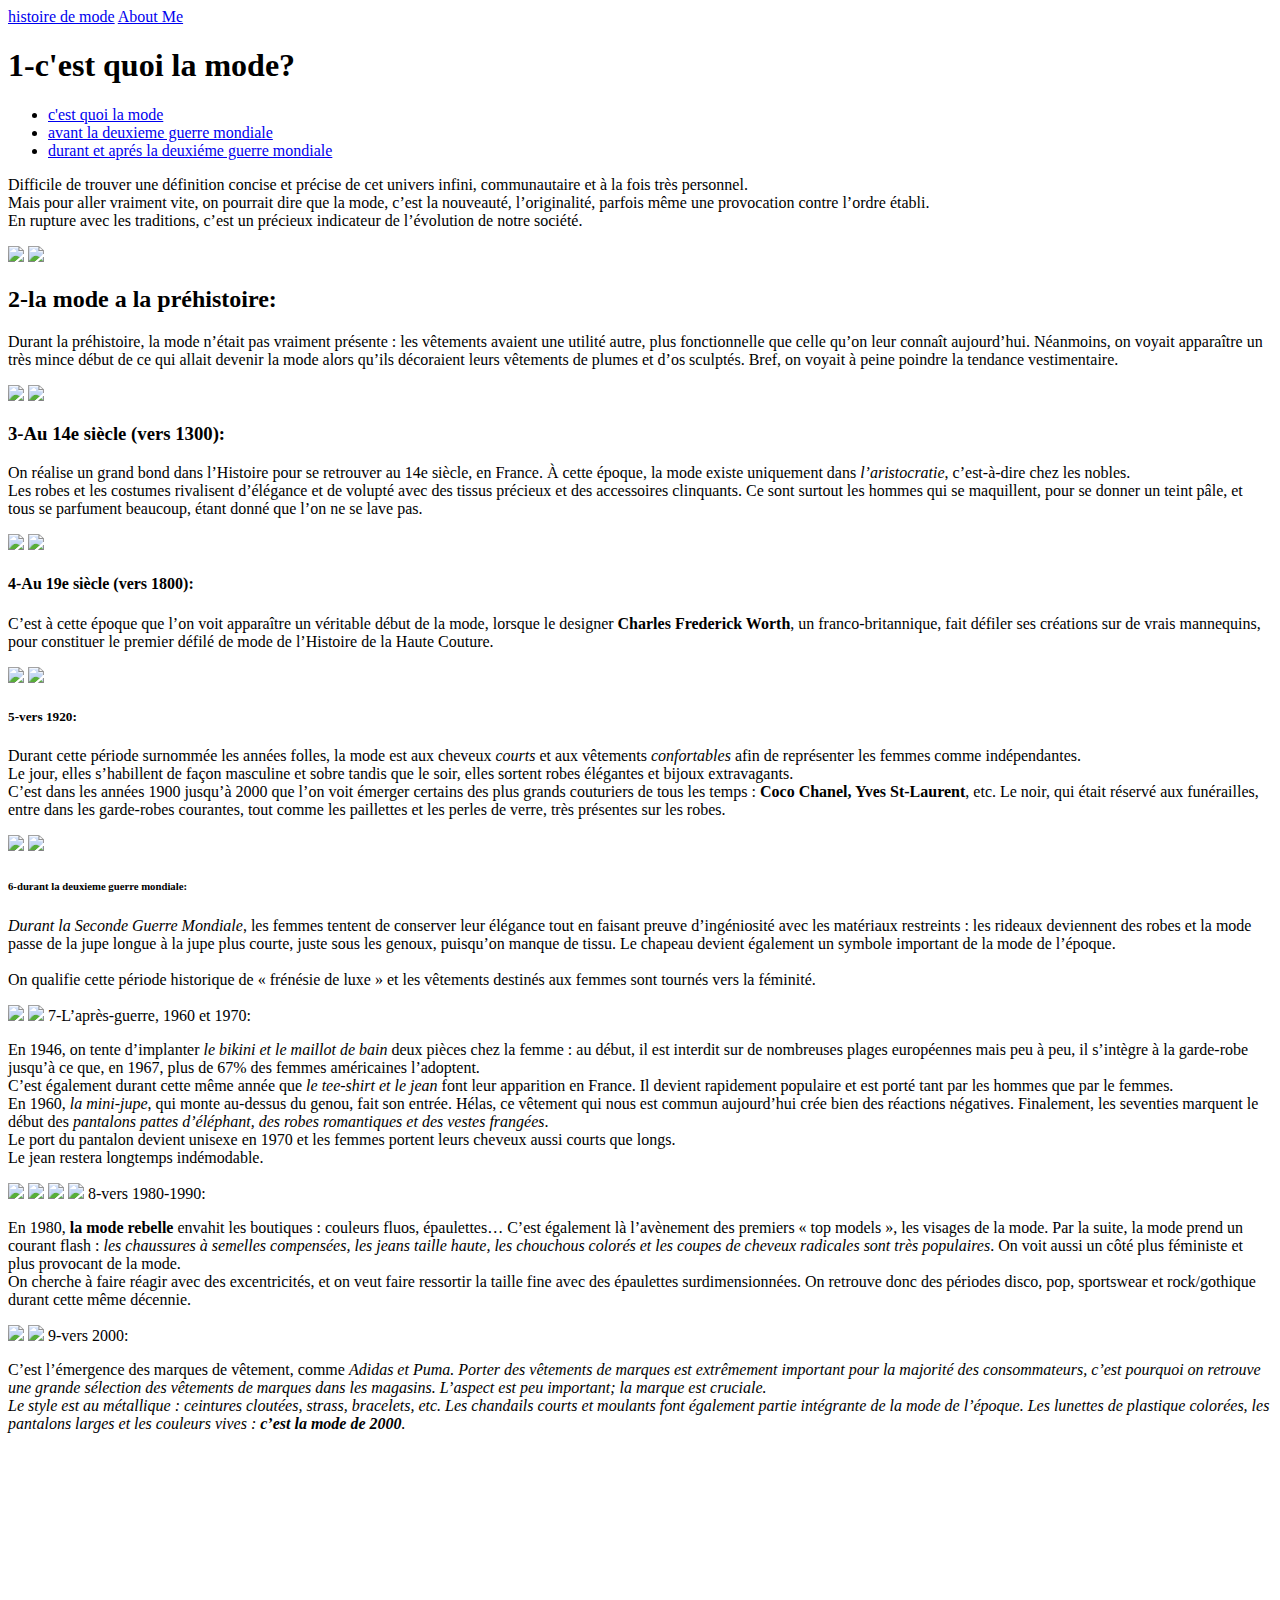
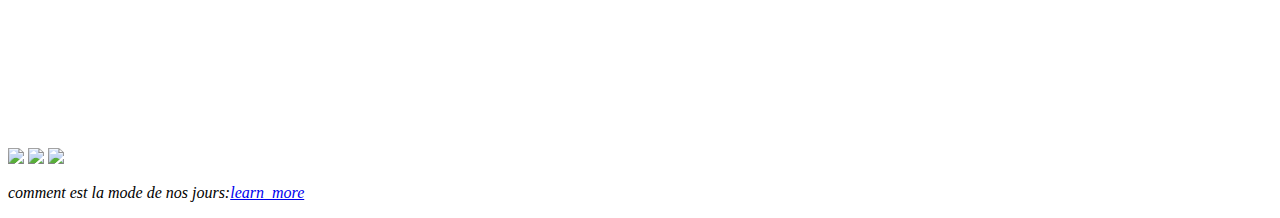
==== index.html @ 6320ea8c "file projet" ====
<!DOCTYPE html>
<html lang="fr" dir="ltr">
  <head>
    <meta charset="utf-8">
    <title>L'histoire de la mode</title>
  </head>
  <body>
    <a href="./index.html">histoire de mode</a>
    <a href="./aboutme.html">About Me</a>
      <div id="introduction">
      <h1>1-c'est quoi la mode?</h1>
      <ul>
 <li><a href="#introduction">c'est quoi la mode</a></li>
 <li><a href="#avant la deuxieme guerre mondiale">avant la deuxieme guerre mondiale</a></li>
 <li><a href="#durant et aprés la deuxiéme guerre mondiale">durant et aprés la deuxiéme guerre mondiale</a></li>
</ul>
<p>Difficile de trouver une définition concise et précise de cet univers infini, communautaire et à la fois très personnel.<br> Mais pour aller vraiment vite, on pourrait dire que la mode, c’est la nouveauté, l’originalité, parfois même une provocation contre l’ordre établi.<br> En rupture avec les traditions, c’est un précieux indicateur de l’évolution de notre société.</p>
  <img src="https://upload.wikimedia.org/wikipedia/commons/thumb/a/a3/Gisele_B%C3%BCndchen_at_the_Fashion_Rio_Inverno_2006.jpg/220px-Gisele_B%C3%BCndchen_at_the_Fashion_Rio_Inverno_2006.jpg">
  <img src="https://www.portaildelamode.com/wp-content/uploads/2016/05/portaildelamode-middlevertic-02-400x511.jpg">
</div>
 <div id="avant la deuxieme guerre mondiale">
<h2>2-la mode a la préhistoire:</h2>
<p>Durant la préhistoire, la mode n’était pas vraiment présente : les vêtements avaient une utilité autre, plus fonctionnelle que celle qu’on leur connaît aujourd’hui. Néanmoins, on voyait apparaître un très mince début de ce qui allait devenir la mode alors qu’ils décoraient leurs vêtements de plumes et d’os sculptés. Bref, on voyait à peine poindre la tendance vestimentaire.</p>
  <img src="https://www.portaildelamode.com/wp-content/uploads/2016/05/portaildelamode-middlevertic-82-400x511.jpg">
  <img src="https://www.portaildelamode.com/wp-content/uploads/2016/05/portaildelamode-middlevertic-81b-400x511.jpg">
<h3>3-Au 14e siècle (vers 1300):</h3>
<p>On réalise un grand bond dans l’Histoire pour se retrouver au 14e siècle, en France. À cette époque, la mode existe uniquement dans <em>l’aristocratie</em>, c’est-à-dire chez les nobles.<br> Les robes et les costumes rivalisent d’élégance et de volupté avec des tissus précieux et des accessoires clinquants. Ce sont surtout les hommes qui se maquillent, pour se donner un teint pâle, et tous se parfument beaucoup, étant donné que l’on ne se lave pas.</p>
  <img src="https://www.portaildelamode.com/wp-content/uploads/2016/05/portaildelamode-middlevertic-83-400x511.jpg">
  <img src="https://www.portaildelamode.com/wp-content/uploads/2016/05/portaildelamode-middlevertic-84-400x511.jpg">
<h4>4-Au 19e siècle (vers 1800):</h4>
<p>C’est à cette époque que l’on voit apparaître un véritable début de la mode, lorsque le designer <strong>Charles Frederick Worth</strong>, un franco-britannique, fait défiler ses créations sur de vrais mannequins, pour constituer le premier défilé de mode de l’Histoire de la Haute Couture.</p>
  <img src="https://blogues.csaffluents.qc.ca/corbeil-journal/files/2019/03/220px-1880s-fashions-overview.jpg">
  <img src="https://upload.wikimedia.org/wikipedia/commons/thumb/9/9e/Henri_Gervex_Portrait_Mlle_Valtesse_de_la_Bigne.jpg/100px-Henri_Gervex_Portrait_Mlle_Valtesse_de_la_Bigne.jpg">
<h5>5-vers 1920:</h5>
<p>Durant cette période surnommée les années folles, la mode est aux cheveux <em>courts</em> et aux vêtements<em> confortables</em> afin de représenter les femmes comme indépendantes.<br> Le jour, elles s’habillent de façon masculine et sobre tandis que le soir, elles sortent robes élégantes et bijoux extravagants.<br> C’est dans les années 1900 jusqu’à 2000 que l’on voit émerger certains des plus grands couturiers de tous les temps : <strong>Coco Chanel, Yves St-Laurent</strong>, etc. Le noir, qui était réservé aux funérailles, entre dans les garde-robes courantes, tout comme les paillettes et les perles de verre, très présentes sur les robes.</p>
<img src="https://blogues.csaffluents.qc.ca/corbeil-journal/files/2019/03/Mode-annees-20-charleston-221x300.jpg">
<img src="https://upload.wikimedia.org/wikipedia/commons/1/14/LE_NEOS1909.jpg">
</div>
  <div id="durant et aprés la deuxiéme guerre mondiale">
<h6>6-durant la deuxieme guerre mondiale:</h6>
<p><em>Durant la Seconde Guerre Mondiale</em>, les femmes tentent de conserver leur élégance tout en faisant preuve d’ingéniosité avec les matériaux restreints : les rideaux deviennent des robes et la mode passe de la jupe longue à la jupe plus courte, juste sous les genoux, puisqu’on manque de tissu. Le chapeau devient également un symbole important de la mode de l’époque.<br><br> On qualifie cette période historique de « frénésie de luxe » et les vêtements destinés aux femmes sont tournés vers la féminité.</p>
<img src="http://ekladata.com/CJAVsxNLx7QJKCA4Ieg1YluGiws.jpg">
<img src="http://strabic.fr/IMG/jpg/mode-recyclage_b.jpg">
<h7>7-L’après-guerre, 1960 et 1970:</h7>
<p>En 1946, on tente d’implanter<em> le bikini et le maillot de bain</em> deux pièces chez la femme : au début, il est interdit sur de nombreuses plages européennes mais peu à peu, il s’intègre à la garde-robe jusqu’à ce que, en 1967, plus de 67% des femmes américaines l’adoptent.<br> C’est également durant cette même année que <em>le tee-shirt et le jean</em> font leur apparition en France. Il devient rapidement populaire et est porté tant par les hommes que par le femmes.<br> En 1960, <em>la mini-jupe</em>, qui monte au-dessus du genou, fait son entrée. Hélas, ce vêtement qui nous est commun aujourd’hui crée bien des réactions négatives. Finalement, les seventies marquent le début des<em> pantalons pattes d’éléphant, des robes romantiques et des vestes frangées</em>.<br> Le port du pantalon devient unisexe en 1970 et les femmes portent leurs cheveux aussi courts que longs.<br> Le jean restera longtemps indémodable.</p>
 <img src="https://i.pinimg.com/originals/ef/c1/19/efc1192dbd45b31849ffb6abbc725c7a.jpg">
 <img src="https://i.pinimg.com/originals/eb/ff/13/ebff13030d7e9e8c82fceb66494fb05b.jpg">
 <img src="https://i.pinimg.com/originals/f4/f3/13/f4f313f61b1991c44a7eb7933e3dcf00.jpg">
 <img src="https://www.fiftiesweb.com/fashion/bathing-suits-mw-65.jpg">
<h8>8-vers 1980-1990:</h8>
<p>En 1980,<strong> la mode rebelle</strong> envahit les boutiques : couleurs fluos, épaulettes… C’est également là l’avènement des premiers « top models », les visages de la mode. Par la suite, la mode prend un courant flash :<em> les chaussures à semelles compensées, les jeans taille haute, les chouchous colorés et les coupes de cheveux radicales sont très populaires</em>. On voit aussi un côté plus féministe et plus provocant de la mode.<br> On cherche à faire réagir avec des excentricités, et on veut faire ressortir la taille fine avec des épaulettes surdimensionnées. On retrouve donc des périodes disco, pop, sportswear et rock/gothique durant cette même décennie.</p>
<img src="https://i.pinimg.com/236x/77/b1/b0/77b1b01c2eee9dcb32606a9c2c1bad8c--s-fashion-women-s-fashion-trends.jpg">
<img src="https://i.pinimg.com/originals/a2/39/e0/a239e053609df36d0be4c0955b9274a0.jpg">
<h9>9-vers 2000:</h9>
<p>C’est l’émergence des marques de vêtement, comme <em>Adidas et Puma<em>. Porter des vêtements de marques est extrêmement important pour la majorité des consommateurs, c’est pourquoi on retrouve une grande sélection des vêtements de marques dans les magasins. L’aspect est peu important; la marque est cruciale.<br> Le style est au métallique : ceintures cloutées, strass, bracelets, etc. Les chandails courts et moulants font également partie intégrante de la mode de l’époque. Les lunettes de plastique colorées, les pantalons larges et les couleurs vives :<strong> c’est la mode de 2000</strong>.</p>
  <img src="https://static1.puretrend.com/articles/9/11/04/89/@/1292882-ah-les-annees-2000-une-drole-580x0-4.jpg">
  <img src="https://i.pinimg.com/originals/3d/13/41/3d13412ac76b7617a650f337573aa4cc.jpg">
  <img src="https://o3.llb.be/image/thumb/5343b8973570aae038b0ff6b.jpg">
    <iframe width="560" height="315" src="https://www.youtube.com/embed/M4z90wlwYs8" frameborder="0" allow="accelerometer; autoplay; clipboard-write; encrypted-media; gyroscope; picture-in-picture" allowfullscreen></iframe>
   <p>comment est la mode de nos jours:<a href="C:\Users\User\Desktop\webdesign\projet\la_mode_de_nos_jour.html" target="_blank">learn_more </a>
</div>
</body>
</html>
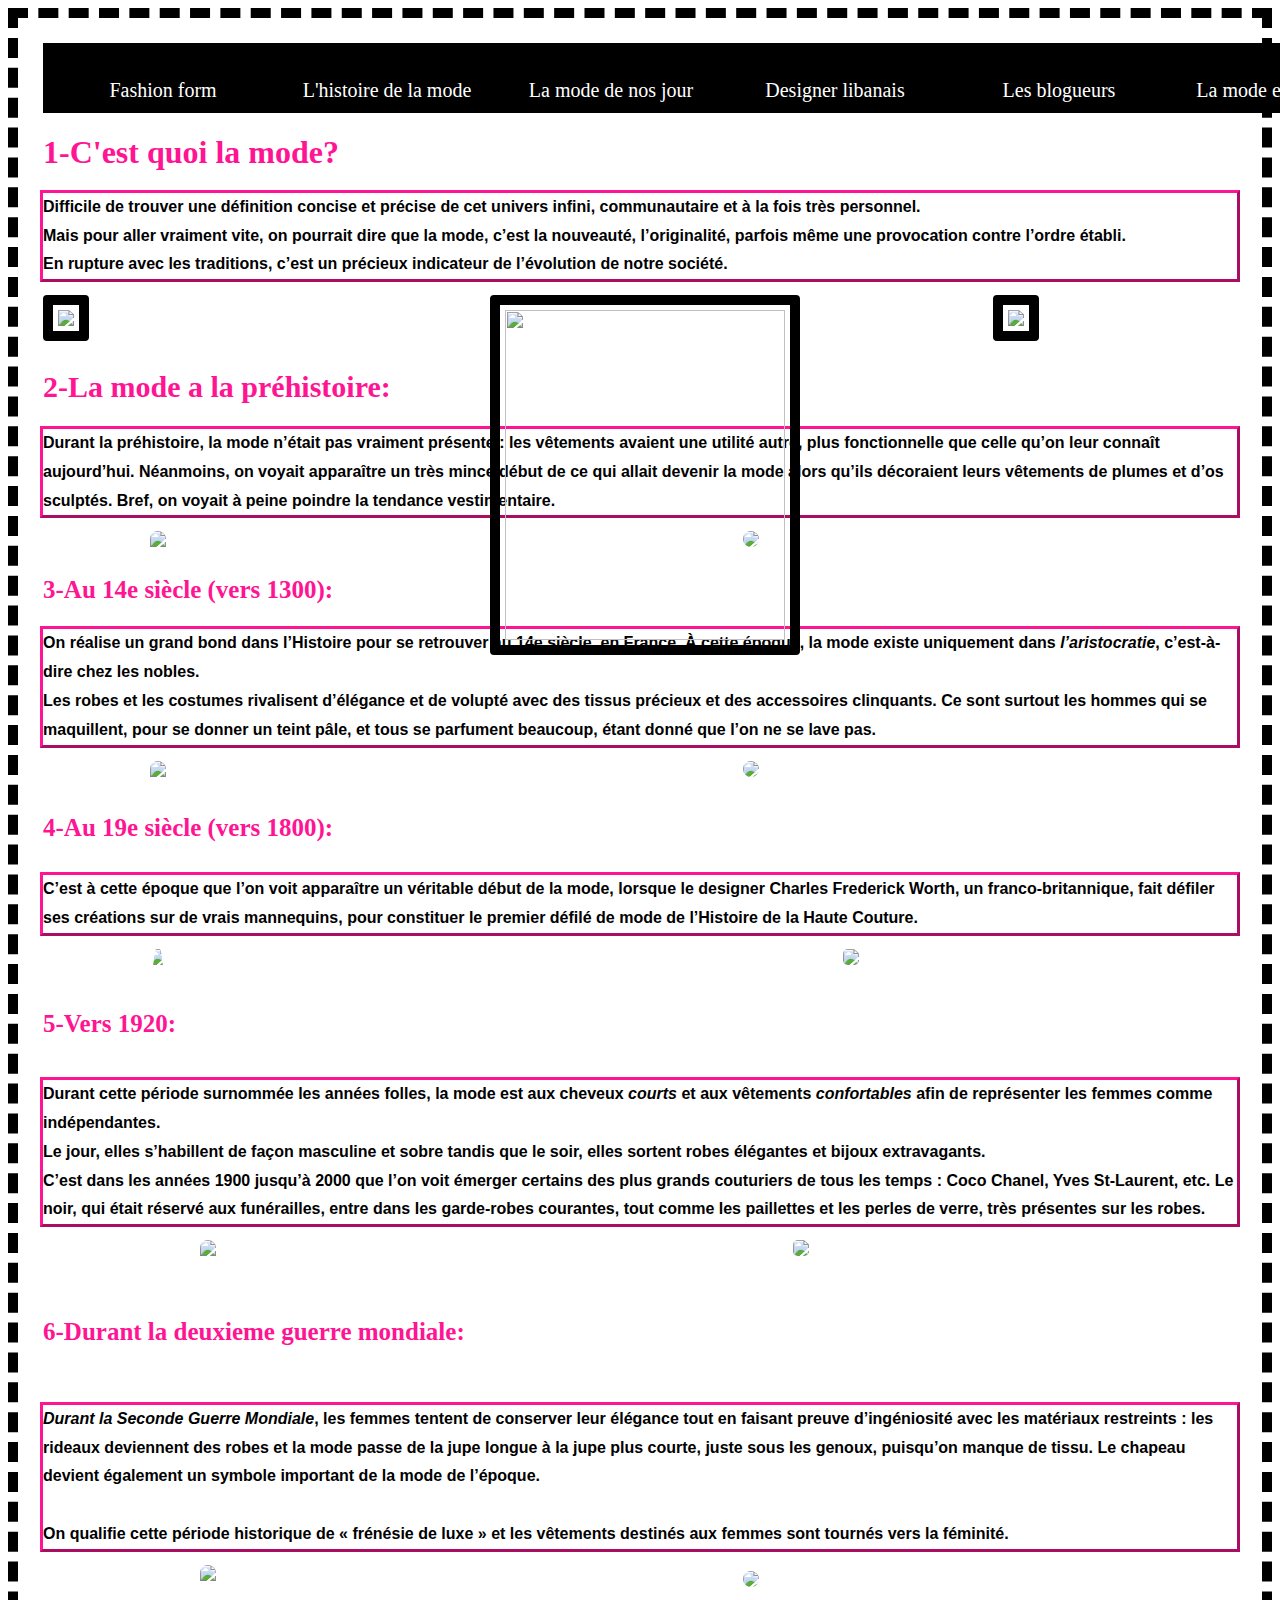
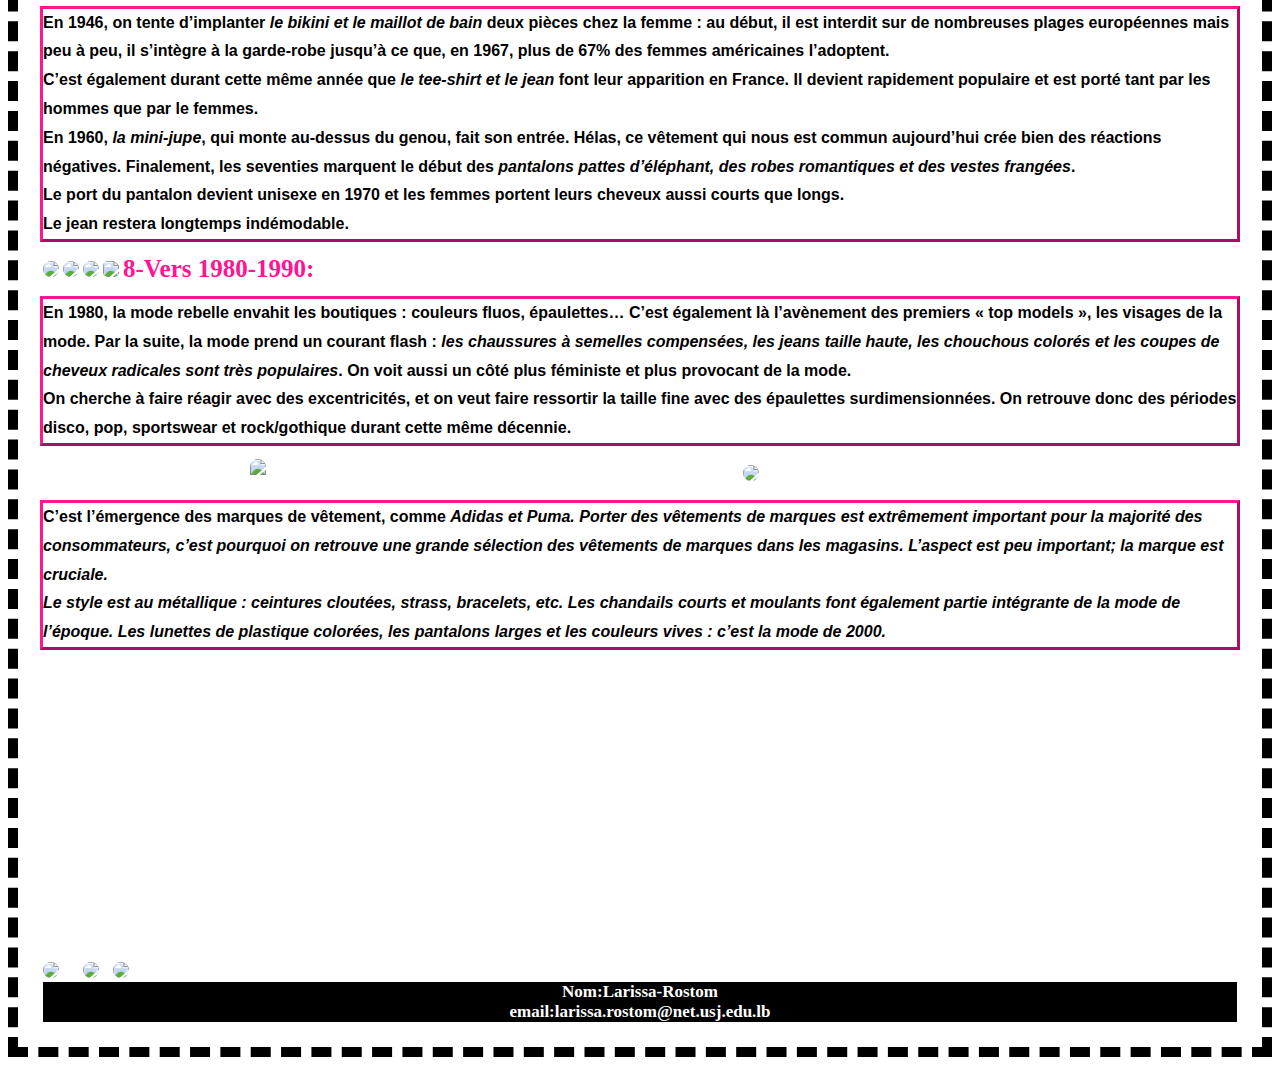
==== commit c8f012f4: "4-23-2021" ====
--- a/index.html
+++ b/index.html
@@ -4,60 +4,69 @@
     <meta charset="utf-8">
     <title>L'histoire de la mode</title>
   </head>
-  <body>
-    <a href="./index.html">histoire de mode</a>
-    <a href="./aboutme.html">About Me</a>
+  <link href="style.css" type="text/css" rel="stylesheet">
+ <link href='https://fonts.googleapis.com/css?family=Roboto:400,300,500,100' rel='stylesheet' type='text/css'>
+     <link href="./css/style.css" rel="stylesheet">
+     <link rel="stylesheet" href="./css/image.css">
+     <link rel="stylesheet" href="./css/menu.css">
+     <link rel="stylesheet" href="./css/footer.css">
+  <body style="background-image: url(https://encrypted-tbn0.gstatic.com/images?q=tbn:ANd9GcRqnEen-oAqnzIz3JA8DMkNshz94LvgZEjIWQ&usqp=CAU) ; background-repeat: no-repeat ; background-size: cover">
       <div id="introduction">
-      <h1>1-c'est quoi la mode?</h1>
-      <ul>
- <li><a href="#introduction">c'est quoi la mode</a></li>
- <li><a href="#avant la deuxieme guerre mondiale">avant la deuxieme guerre mondiale</a></li>
- <li><a href="#durant et aprés la deuxiéme guerre mondiale">durant et aprés la deuxiéme guerre mondiale</a></li>
-</ul>
-<p>Difficile de trouver une définition concise et précise de cet univers infini, communautaire et à la fois très personnel.<br> Mais pour aller vraiment vite, on pourrait dire que la mode, c’est la nouveauté, l’originalité, parfois même une provocation contre l’ordre établi.<br> En rupture avec les traditions, c’est un précieux indicateur de l’évolution de notre société.</p>
-  <img src="https://upload.wikimedia.org/wikipedia/commons/thumb/a/a3/Gisele_B%C3%BCndchen_at_the_Fashion_Rio_Inverno_2006.jpg/220px-Gisele_B%C3%BCndchen_at_the_Fashion_Rio_Inverno_2006.jpg">
-  <img src="https://www.portaildelamode.com/wp-content/uploads/2016/05/portaildelamode-middlevertic-02-400x511.jpg">
+    <nav>
+      <ul id="mon_menu">
+        <li><a href="form.html">Fashion form</a><li>
+        <li><a href="index.html">L'histoire de la mode</a><li>
+        <li><a href="la_mode_de_nos_jour.html">La mode de nos jour</a><li>
+        <li><a href="designer_libanais.html">Designer libanais</a><li>
+        <li><a href="les_blogueurs.html">Les blogueurs</a><li>
+        <li><a href="la_mode_et_les_jeunes.html">La mode et les jeunes</a><li>
+    </nav>
+     <h1 id="h1" style="color:deeppink">1-C'est quoi la mode? <strong></h1>
+<p style="font-family: Arial, Helvetica, sans-serif;">Difficile de trouver une définition concise et précise de cet univers infini, communautaire et à la fois très personnel.<br> Mais pour aller vraiment vite, on pourrait dire que la mode, c’est la nouveauté, l’originalité, parfois même une provocation contre l’ordre établi.<br> En rupture avec les traditions, c’est un précieux indicateur de l’évolution de notre société.</p>
+  <img id="img1" src="https://upload.wikimedia.org/wikipedia/commons/thumb/a/a3/Gisele_B%C3%BCndchen_at_the_Fashion_Rio_Inverno_2006.jpg/220px-Gisele_B%C3%BCndchen_at_the_Fashion_Rio_Inverno_2006.jpg">
+  <img id="img2" src="https://hips.hearstapps.com/hmg-prod.s3.amazonaws.com/images/index2-1583967114.png?crop=0.502xw:1.00xh;0.0261xw,0&resize=640:*">
+  <img id="img3" src="https://www.portaildelamode.com/wp-content/uploads/2016/05/portaildelamode-middlevertic-02-400x511.jpg">
 </div>
  <div id="avant la deuxieme guerre mondiale">
-<h2>2-la mode a la préhistoire:</h2>
-<p>Durant la préhistoire, la mode n’était pas vraiment présente : les vêtements avaient une utilité autre, plus fonctionnelle que celle qu’on leur connaît aujourd’hui. Néanmoins, on voyait apparaître un très mince début de ce qui allait devenir la mode alors qu’ils décoraient leurs vêtements de plumes et d’os sculptés. Bref, on voyait à peine poindre la tendance vestimentaire.</p>
-  <img src="https://www.portaildelamode.com/wp-content/uploads/2016/05/portaildelamode-middlevertic-82-400x511.jpg">
-  <img src="https://www.portaildelamode.com/wp-content/uploads/2016/05/portaildelamode-middlevertic-81b-400x511.jpg">
+<h2 style="color:deeppink ; font-size:30px">2-La mode a la préhistoire:</h2>
+<p style="font-family: Arial, Helvetica, sans-serif;" >Durant la préhistoire, la mode n’était pas vraiment présente : les vêtements avaient une utilité autre, plus fonctionnelle que celle qu’on leur connaît aujourd’hui. Néanmoins, on voyait apparaître un très mince début de ce qui allait devenir la mode alors qu’ils décoraient leurs vêtements de plumes et d’os sculptés. Bref, on voyait à peine poindre la tendance vestimentaire.</p>
+  <img id="img4"src="https://www.portaildelamode.com/wp-content/uploads/2016/05/portaildelamode-middlevertic-82-400x511.jpg">
+  <img id="img5"src="https://www.portaildelamode.com/wp-content/uploads/2016/05/portaildelamode-middlevertic-81b-400x511.jpg">
 <h3>3-Au 14e siècle (vers 1300):</h3>
-<p>On réalise un grand bond dans l’Histoire pour se retrouver au 14e siècle, en France. À cette époque, la mode existe uniquement dans <em>l’aristocratie</em>, c’est-à-dire chez les nobles.<br> Les robes et les costumes rivalisent d’élégance et de volupté avec des tissus précieux et des accessoires clinquants. Ce sont surtout les hommes qui se maquillent, pour se donner un teint pâle, et tous se parfument beaucoup, étant donné que l’on ne se lave pas.</p>
-  <img src="https://www.portaildelamode.com/wp-content/uploads/2016/05/portaildelamode-middlevertic-83-400x511.jpg">
-  <img src="https://www.portaildelamode.com/wp-content/uploads/2016/05/portaildelamode-middlevertic-84-400x511.jpg">
+<p style="font-family: Arial, Helvetica, sans-serif;">On réalise un grand bond dans l’Histoire pour se retrouver au 14e siècle, en France. À cette époque, la mode existe uniquement dans <em>l’aristocratie</em>, c’est-à-dire chez les nobles.<br> Les robes et les costumes rivalisent d’élégance et de volupté avec des tissus précieux et des accessoires clinquants. Ce sont surtout les hommes qui se maquillent, pour se donner un teint pâle, et tous se parfument beaucoup, étant donné que l’on ne se lave pas.</p>
+  <img id="img6"src="https://www.portaildelamode.com/wp-content/uploads/2016/05/portaildelamode-middlevertic-83-400x511.jpg">
+  <img id="img7"src="https://www.portaildelamode.com/wp-content/uploads/2016/05/portaildelamode-middlevertic-84-400x511.jpg">
 <h4>4-Au 19e siècle (vers 1800):</h4>
-<p>C’est à cette époque que l’on voit apparaître un véritable début de la mode, lorsque le designer <strong>Charles Frederick Worth</strong>, un franco-britannique, fait défiler ses créations sur de vrais mannequins, pour constituer le premier défilé de mode de l’Histoire de la Haute Couture.</p>
-  <img src="https://blogues.csaffluents.qc.ca/corbeil-journal/files/2019/03/220px-1880s-fashions-overview.jpg">
-  <img src="https://upload.wikimedia.org/wikipedia/commons/thumb/9/9e/Henri_Gervex_Portrait_Mlle_Valtesse_de_la_Bigne.jpg/100px-Henri_Gervex_Portrait_Mlle_Valtesse_de_la_Bigne.jpg">
-<h5>5-vers 1920:</h5>
-<p>Durant cette période surnommée les années folles, la mode est aux cheveux <em>courts</em> et aux vêtements<em> confortables</em> afin de représenter les femmes comme indépendantes.<br> Le jour, elles s’habillent de façon masculine et sobre tandis que le soir, elles sortent robes élégantes et bijoux extravagants.<br> C’est dans les années 1900 jusqu’à 2000 que l’on voit émerger certains des plus grands couturiers de tous les temps : <strong>Coco Chanel, Yves St-Laurent</strong>, etc. Le noir, qui était réservé aux funérailles, entre dans les garde-robes courantes, tout comme les paillettes et les perles de verre, très présentes sur les robes.</p>
-<img src="https://blogues.csaffluents.qc.ca/corbeil-journal/files/2019/03/Mode-annees-20-charleston-221x300.jpg">
-<img src="https://upload.wikimedia.org/wikipedia/commons/1/14/LE_NEOS1909.jpg">
+<p style="font-family: Arial, Helvetica, sans-serif;">C’est à cette époque que l’on voit apparaître un véritable début de la mode, lorsque le designer <strong>Charles Frederick Worth</strong>, un franco-britannique, fait défiler ses créations sur de vrais mannequins, pour constituer le premier défilé de mode de l’Histoire de la Haute Couture.</p>
+  <img id="img8"src="https://i.pinimg.com/originals/38/29/cd/3829cd3840dda4f5b784d207065d6eac.jpg">
+  <img id="img9"src="https://i.pinimg.com/236x/e4/a8/a3/e4a8a3df529bbb2fd00e1da945ac6380.jpg">
+<h5>5-Vers 1920:</h5>
+<p style="font-family: Arial, Helvetica, sans-serif;">Durant cette période surnommée les années folles, la mode est aux cheveux <em>courts</em> et aux vêtements<em> confortables</em> afin de représenter les femmes comme indépendantes.<br> Le jour, elles s’habillent de façon masculine et sobre tandis que le soir, elles sortent robes élégantes et bijoux extravagants.<br> C’est dans les années 1900 jusqu’à 2000 que l’on voit émerger certains des plus grands couturiers de tous les temps : <strong>Coco Chanel, Yves St-Laurent</strong>, etc. Le noir, qui était réservé aux funérailles, entre dans les garde-robes courantes, tout comme les paillettes et les perles de verre, très présentes sur les robes.</p>
+<img id="img10"src="https://blogues.csaffluents.qc.ca/corbeil-journal/files/2019/03/Mode-annees-20-charleston-221x300.jpg">
+<img id="img11"src="https://upload.wikimedia.org/wikipedia/commons/1/14/LE_NEOS1909.jpg">
 </div>
   <div id="durant et aprés la deuxiéme guerre mondiale">
-<h6>6-durant la deuxieme guerre mondiale:</h6>
-<p><em>Durant la Seconde Guerre Mondiale</em>, les femmes tentent de conserver leur élégance tout en faisant preuve d’ingéniosité avec les matériaux restreints : les rideaux deviennent des robes et la mode passe de la jupe longue à la jupe plus courte, juste sous les genoux, puisqu’on manque de tissu. Le chapeau devient également un symbole important de la mode de l’époque.<br><br> On qualifie cette période historique de « frénésie de luxe » et les vêtements destinés aux femmes sont tournés vers la féminité.</p>
-<img src="http://ekladata.com/CJAVsxNLx7QJKCA4Ieg1YluGiws.jpg">
-<img src="http://strabic.fr/IMG/jpg/mode-recyclage_b.jpg">
-<h7>7-L’après-guerre, 1960 et 1970:</h7>
-<p>En 1946, on tente d’implanter<em> le bikini et le maillot de bain</em> deux pièces chez la femme : au début, il est interdit sur de nombreuses plages européennes mais peu à peu, il s’intègre à la garde-robe jusqu’à ce que, en 1967, plus de 67% des femmes américaines l’adoptent.<br> C’est également durant cette même année que <em>le tee-shirt et le jean</em> font leur apparition en France. Il devient rapidement populaire et est porté tant par les hommes que par le femmes.<br> En 1960, <em>la mini-jupe</em>, qui monte au-dessus du genou, fait son entrée. Hélas, ce vêtement qui nous est commun aujourd’hui crée bien des réactions négatives. Finalement, les seventies marquent le début des<em> pantalons pattes d’éléphant, des robes romantiques et des vestes frangées</em>.<br> Le port du pantalon devient unisexe en 1970 et les femmes portent leurs cheveux aussi courts que longs.<br> Le jean restera longtemps indémodable.</p>
- <img src="https://i.pinimg.com/originals/ef/c1/19/efc1192dbd45b31849ffb6abbc725c7a.jpg">
- <img src="https://i.pinimg.com/originals/eb/ff/13/ebff13030d7e9e8c82fceb66494fb05b.jpg">
- <img src="https://i.pinimg.com/originals/f4/f3/13/f4f313f61b1991c44a7eb7933e3dcf00.jpg">
- <img src="https://www.fiftiesweb.com/fashion/bathing-suits-mw-65.jpg">
-<h8>8-vers 1980-1990:</h8>
-<p>En 1980,<strong> la mode rebelle</strong> envahit les boutiques : couleurs fluos, épaulettes… C’est également là l’avènement des premiers « top models », les visages de la mode. Par la suite, la mode prend un courant flash :<em> les chaussures à semelles compensées, les jeans taille haute, les chouchous colorés et les coupes de cheveux radicales sont très populaires</em>. On voit aussi un côté plus féministe et plus provocant de la mode.<br> On cherche à faire réagir avec des excentricités, et on veut faire ressortir la taille fine avec des épaulettes surdimensionnées. On retrouve donc des périodes disco, pop, sportswear et rock/gothique durant cette même décennie.</p>
-<img src="https://i.pinimg.com/236x/77/b1/b0/77b1b01c2eee9dcb32606a9c2c1bad8c--s-fashion-women-s-fashion-trends.jpg">
-<img src="https://i.pinimg.com/originals/a2/39/e0/a239e053609df36d0be4c0955b9274a0.jpg">
-<h9>9-vers 2000:</h9>
-<p>C’est l’émergence des marques de vêtement, comme <em>Adidas et Puma<em>. Porter des vêtements de marques est extrêmement important pour la majorité des consommateurs, c’est pourquoi on retrouve une grande sélection des vêtements de marques dans les magasins. L’aspect est peu important; la marque est cruciale.<br> Le style est au métallique : ceintures cloutées, strass, bracelets, etc. Les chandails courts et moulants font également partie intégrante de la mode de l’époque. Les lunettes de plastique colorées, les pantalons larges et les couleurs vives :<strong> c’est la mode de 2000</strong>.</p>
-  <img src="https://static1.puretrend.com/articles/9/11/04/89/@/1292882-ah-les-annees-2000-une-drole-580x0-4.jpg">
-  <img src="https://i.pinimg.com/originals/3d/13/41/3d13412ac76b7617a650f337573aa4cc.jpg">
-  <img src="https://o3.llb.be/image/thumb/5343b8973570aae038b0ff6b.jpg">
+<h6>6-Durant la deuxieme guerre mondiale:</h6>
+<p style="font-family: Arial, Helvetica, sans-serif;"><em>Durant la Seconde Guerre Mondiale</em>, les femmes tentent de conserver leur élégance tout en faisant preuve d’ingéniosité avec les matériaux restreints : les rideaux deviennent des robes et la mode passe de la jupe longue à la jupe plus courte, juste sous les genoux, puisqu’on manque de tissu. Le chapeau devient également un symbole important de la mode de l’époque.<br><br> On qualifie cette période historique de « frénésie de luxe » et les vêtements destinés aux femmes sont tournés vers la féminité.</p>
+<img id="img12"src="http://ekladata.com/CJAVsxNLx7QJKCA4Ieg1YluGiws.jpg">
+<img id="img13"src="http://strabic.fr/IMG/jpg/mode-recyclage_b.jpg">
+  <h7 style="position:relative; right:500px;bottom:-5px">7-L’après-guerre, 1960 et 1970:</h7>
+<p style="font-family: Arial, Helvetica, sans-serif;">En 1946, on tente d’implanter<em> le bikini et le maillot de bain</em> deux pièces chez la femme : au début, il est interdit sur de nombreuses plages européennes mais peu à peu, il s’intègre à la garde-robe jusqu’à ce que, en 1967, plus de 67% des femmes américaines l’adoptent.<br> C’est également durant cette même année que <em>le tee-shirt et le jean</em> font leur apparition en France. Il devient rapidement populaire et est porté tant par les hommes que par le femmes.<br> En 1960, <em>la mini-jupe</em>, qui monte au-dessus du genou, fait son entrée. Hélas, ce vêtement qui nous est commun aujourd’hui crée bien des réactions négatives. Finalement, les seventies marquent le début des<em> pantalons pattes d’éléphant, des robes romantiques et des vestes frangées</em>.<br> Le port du pantalon devient unisexe en 1970 et les femmes portent leurs cheveux aussi courts que longs.<br> Le jean restera longtemps indémodable.</p>
+ <img id="img14"src="https://i.pinimg.com/originals/ef/c1/19/efc1192dbd45b31849ffb6abbc725c7a.jpg">
+ <img id="img15" src="https://i.pinimg.com/originals/eb/ff/13/ebff13030d7e9e8c82fceb66494fb05b.jpg">
+ <img id="img16"src="https://i.pinimg.com/originals/f4/f3/13/f4f313f61b1991c44a7eb7933e3dcf00.jpg">
+ <img id="img17"src="https://imgc.allpostersimages.com/img/print/u-g-PWGKNJ0.jpg?w=550&h=550&p=0">
+<h8>8-Vers 1980-1990:</h8>
+<p style="font-family: Arial, Helvetica, sans-serif;">En 1980,<strong> la mode rebelle</strong> envahit les boutiques : couleurs fluos, épaulettes… C’est également là l’avènement des premiers « top models », les visages de la mode. Par la suite, la mode prend un courant flash :<em> les chaussures à semelles compensées, les jeans taille haute, les chouchous colorés et les coupes de cheveux radicales sont très populaires</em>. On voit aussi un côté plus féministe et plus provocant de la mode.<br> On cherche à faire réagir avec des excentricités, et on veut faire ressortir la taille fine avec des épaulettes surdimensionnées. On retrouve donc des périodes disco, pop, sportswear et rock/gothique durant cette même décennie.</p>
+<img id="img18"src="https://i.pinimg.com/236x/77/b1/b0/77b1b01c2eee9dcb32606a9c2c1bad8c--s-fashion-women-s-fashion-trends.jpg">
+<img id="img19"src="https://i.pinimg.com/originals/a2/39/e0/a239e053609df36d0be4c0955b9274a0.jpg">
+<h9 style="position:relative;right:550px">9-Vers 2000:</h9>
+<p style="font-family: Arial, Helvetica, sans-serif;">C’est l’émergence des marques de vêtement, comme <em>Adidas et Puma<em>. Porter des vêtements de marques est extrêmement important pour la majorité des consommateurs, c’est pourquoi on retrouve une grande sélection des vêtements de marques dans les magasins. L’aspect est peu important; la marque est cruciale.<br> Le style est au métallique : ceintures cloutées, strass, bracelets, etc. Les chandails courts et moulants font également partie intégrante de la mode de l’époque. Les lunettes de plastique colorées, les pantalons larges et les couleurs vives :<strong> c’est la mode de 2000</strong>.</p>
+  <img id="img20"src="https://static1.puretrend.com/articles/9/11/04/89/@/1292882-ah-les-annees-2000-une-drole-580x0-4.jpg">
+  <img id="img21"src="https://i.pinimg.com/originals/3d/13/41/3d13412ac76b7617a650f337573aa4cc.jpg">
+  <img id="img22"src="https://o3.llb.be/image/thumb/5343b8973570aae038b0ff6b.jpg">
     <iframe width="560" height="315" src="https://www.youtube.com/embed/M4z90wlwYs8" frameborder="0" allow="accelerometer; autoplay; clipboard-write; encrypted-media; gyroscope; picture-in-picture" allowfullscreen></iframe>
-   <p>comment est la mode de nos jours:<a href="C:\Users\User\Desktop\webdesign\projet\la_mode_de_nos_jour.html" target="_blank">learn_more </a>
+<footer>Nom:Larissa-Rostom<br>email:larissa.rostom@net.usj.edu.lb</footer>
 </div>
 </body>
 </html>
--- a/css/style.css
+++ b/css/style.css
@@ -0,0 +1,196 @@
+ p {
+    font-family: "Times New Roman", Times, serif;
+
+  }
+  h1
+  .destination {
+    font-family:  Georgia;
+  }
+  {
+  color: deeppink ;
+  font-size: 30px;
+
+
+}
+  }
+  .title {
+    color: deeppink;
+    font-style:  Georgia;
+
+
+}
+
+
+  }
+
+h2
+  .destination {
+    font-family:  Georgia;
+    font-size: 30px;
+
+
+  }
+  {
+  color: deeppink ;
+  font-size: 30px;
+
+
+}
+  }
+  .title {
+    color: deeppink;
+    font-style:  Georgia;
+    font-size: 30px;
+
+
+
+    }
+  }
+  .uppercase {
+  text-transform: uppercase;
+}
+
+  p{
+    color:black;
+  line-height: 1.3em;
+  text-align: left;
+  width: 100%;
+  font-family: Helvetica;
+  font-size: 15px
+  font-weight: bold
+  word-spacing: 5px;
+  line-height: 1.8;
+  outline-style: outset;
+  outline-color:deeppink
+  
+
+}
+
+h3 {
+  color:deeppink;
+  font-size: 25px;
+}
+.title {
+  color: deeppink;
+  font-size: 25px;
+}
+.uppercase {
+text-transform: uppercase;
+}
+h4 {
+  color:deeppink;
+  font-size: 25px;
+}
+.title {
+  color: deeppink;
+  font-size: 25px;
+}
+.uppercase {
+text-transform: uppercase;
+}
+h5 {
+  color:deeppink;
+  font-size: 25px;
+}
+.title {
+  color: deeppink;
+
+}
+.uppercase {
+text-transform: uppercase;
+}
+h6 {
+  color:deeppink;
+  font-size: 25px;
+}
+.title {
+  color: deeppink;
+
+}
+.uppercase {
+text-transform: uppercase;
+}
+h7 {
+  color:deeppink;
+  font-size: 25px;
+}
+.title {
+  color: deeppink;
+
+}
+.uppercase {
+text-transform: uppercase;
+}
+
+h8 {
+  color:deeppink;
+  font-size: 25px;
+}
+.title {
+  color: deeppink;
+
+}
+.uppercase {
+text-transform: uppercase;
+
+
+}
+
+h9 {
+  color:deeppink;
+  font-size: 25px;
+}
+.title {
+  color: deeppink;
+
+}
+.uppercase {
+text-transform: uppercase;
+}
+
+body {
+  border: 10px dashed black;
+  padding: 25px;
+  background: url(paper.gif);
+  background-repeat: no-repeat;
+  background-origin: content-box;
+  .image {
+  background-image:url("https://upload.wikimedia.org/wikipedia/commons/thumb/a/a3/Gisele_B%C3%BCndchen_at_the_Fashion_Rio_Inverno_2006.jpg/220px-Gisele_B%C3%BCndchen_at_the_Fashion_Rio_Inverno_2006.jpg");
+  background-size: cover;
+  background-position: right;
+  height: 300px;
+}
+
+
+body {
+  margin: 0;
+}
+
+/* Style the header */
+.header {
+  background-color: #f1f1f1;
+  padding: 20px;
+  text-align: center;
+}
+
+/* Style the top navigation bar */
+.topnav {
+  overflow: hidden;
+  background-color: #333;
+}
+
+/* Style the topnav links */
+.topnav a {
+  float: left;
+  display: block;
+  color: #f2f2f2;
+  text-align: center;
+  padding: 14px 16px;
+  text-decoration: none;
+}
+
+/* Change color on hover */
+.topnav a:hover {
+  background-color: #ddd;
+  color: black;
+}
--- a/css/image.css
+++ b/css/image.css
@@ -0,0 +1,282 @@
+#img1 {
+  border-radius: 10px;
+  position:absolute;
+  border:solid 10px #000000;
+  border-radius: 4px;
+  padding: 5px;
+}
+
+#img2{
+  border:solid 10px #000000;
+  border-radius: 4px;
+  padding: 5px;
+  width:280px;
+  height:330px;
+  position:absolute;
+  left:490px;
+
+}
+
+#img3{
+  position: relative;
+  left:950px;
+  height:335px;
+  border:solid 10px #000000;
+  border-radius: 4px;
+  padding: 5px;
+}
+
+#img4{
+  height:450px;
+  position:absolute;
+  left:150px;
+  border-radius:20px
+}
+#img5{
+  height:450px;
+  position:relative;
+  left:700px;
+  border-radius:20px
+}
+#img6{
+  height:450px;
+  position:absolute;
+  left:150px;
+  border-radius: 30px
+  }
+#img7{
+  height:450px;
+  position:relative;
+  left:700px;
+  border-radius: 30px
+}
+#img8{
+  height:300px;
+  weight:70px;
+  position:absolute;
+  left:150px;
+  border-radius: 40%
+}
+#img9{
+  height:300px;
+  position:relative;
+  left:800px;
+  border-radius: 30%
+}
+#img10{
+  height:400px;
+  position:absolute;
+  left:200px;
+  border-radius: 30px;
+
+
+}
+#img11{
+  height:400px;
+  position:relative;
+  left:750px;
+  border-radius:30%;
+}
+#img12{
+  height:300px;
+  position:absolute;
+  left:200px;
+  border-radius:40px
+}
+#img13{
+  height:300px;
+  weight:50px;
+  position:relative;
+  left:700px;
+  border-radius: 40px
+}
+#img14{
+  height:400px;
+  weight:100px;
+  position:relative;
+  border-radius: 50px
+}
+#img15{
+  height:400px;
+  weight:100px;
+  position:relative;
+  border-radius: 50%
+}
+#img16{
+  height:400px;
+  weight:100px;
+  position:relative;
+  border-radius: 50px
+}
+#img17{
+  height:400px;
+  weight:50px;
+  position:relative;
+  border-radius: 30%
+}
+#img18{
+  position:absolute;
+  left:250px;
+  height:400px;
+  border-radius: 40px
+}
+#img19{
+  height:400px;
+  weight:200px;
+  position: relative;
+  left:700px;
+  border-radius:40px
+}
+#img20{
+  height:400px;
+  weight:200px;
+  position:relative;
+  border-radius: 30px
+}
+#img21{
+  height:400px;
+  weight:200px;
+  position:relative;
+  left:20px;
+  border-radius:30px
+}
+#img22{
+  height:300px;
+  weight:200px;
+  position:relative;
+  left:30px;
+  border-radius: 30px
+}
+#img23{
+  height:400px;
+  weight:300px;
+  position:relative;
+  left:5px;
+  border-radius:20px
+}
+#img24{
+  height:400px;
+  weight:400px;
+  position:relative;
+  left:80px;
+  border-radius:20px
+
+}
+#img25{
+  height:400px;
+  weight:400px;
+  position:relative;
+  left:120px;
+  border-radius:20px
+}
+#img26{
+  height:400px;
+  weight:400px;
+  position:relative;
+  left:190px;
+  border-radius:20px
+}
+#img27{
+  height:400px;
+  weight:400px;
+  position:relative;
+  left:0px;
+  border-radius:20px
+}
+#img28{
+  height:300px;
+  weight:200px;
+  position:relative;
+  left:5px;
+  border-radius:20px
+}
+#img29{
+  height:300px;
+  weight:200px;
+  position:relative;
+  left:50px;
+  border-radius:20px
+}
+#img30{
+  height:300px;
+  weight:200px;
+  position: relative;
+  left:120px;
+  border-radius:20px
+}
+#img31{
+  height:300px;
+  weight:200px;
+  position:relative;
+  left:400px;
+  border-radius:20px
+}
+#img32{
+  height:400px;
+  weight:400px;
+  position:relative;
+  left:100px;
+  border-radius: 40px
+}
+#img33{
+  height:400px;
+  weight:400px;
+  position:relative;
+  left:280px;
+  border-radius: 40px
+  }
+#img34{
+  height:400px;
+  weight:400px;
+  position:relative;
+  left:450px;
+  border-radius: 40px
+}
+#img35{
+  height:600px;
+  weight:400px;
+  position:relative;
+  left:500px;
+  border-radius:20px;
+  -webkit-box-reflect: below 0px linear-gradient(to bottom, rgba(0,0,0,0.0), rgba(0,0,0,0.4));
+}
+#img36{
+  height:300px;
+  weight:300px;
+  position:relative;
+  left:50px;
+  border-radius:30px
+  }
+  #img37{
+    height:300px;
+    weight:300px;
+    position:relative;
+    left:250px;
+    border-radius: 30px
+  }
+  #img38{
+    height:400px;
+    position:relative;
+    left:250px;
+    border-radius:20px
+  }
+  #img39{
+    height:400px;
+    position:relative;
+    left:450px;
+    border-radius:20px
+  }
+#img40{
+  height:300px;
+  weight:300px;
+  position:relative;
+  left:50px;
+  border-radius:30%
+}
+#img41{
+  height:300px;
+  weight:300px;
+  position:relative;
+  left:250px;
+  border-radius:30%
+}
--- a/css/menu.css
+++ b/css/menu.css
@@ -0,0 +1,36 @@
+#mon_menu{
+  list-style: none;
+  margin-left: auto;
+  margin-right: auto;
+  padding: 0px;
+}
+
+#mon_menu li {
+  display:inline;
+  padding:0px;
+  text-align: center;
+}
+
+#mon_menu a:link, #mon_menu a:visited {
+  display: inline-block;
+  width:200px;
+  text-decoration: none;
+  color:white;
+  padding:10px;
+  font-size:20px;
+}
+
+#mon_menu #mon_menu a:hover, #mon_menu a:active{
+  padding:0px;
+  font-size:100%;
+  background: deeppink;
+  font-family: monospace;
+  text-decoration: underline;
+}
+nav{
+  padding:10px;
+  margin: 0px;
+  height: 50px;
+  width:1340px;
+  background-color:black;
+}
--- a/css/footer.css
+++ b/css/footer.css
@@ -0,0 +1,11 @@
+footer {
+   position:bottom;
+   left: 0;
+   bottom: 0;
+   width: 100%;
+   background-color: black;
+   color: white;
+   text-align: center;
+   font-style: normal;
+   font-size:17px;
+}
